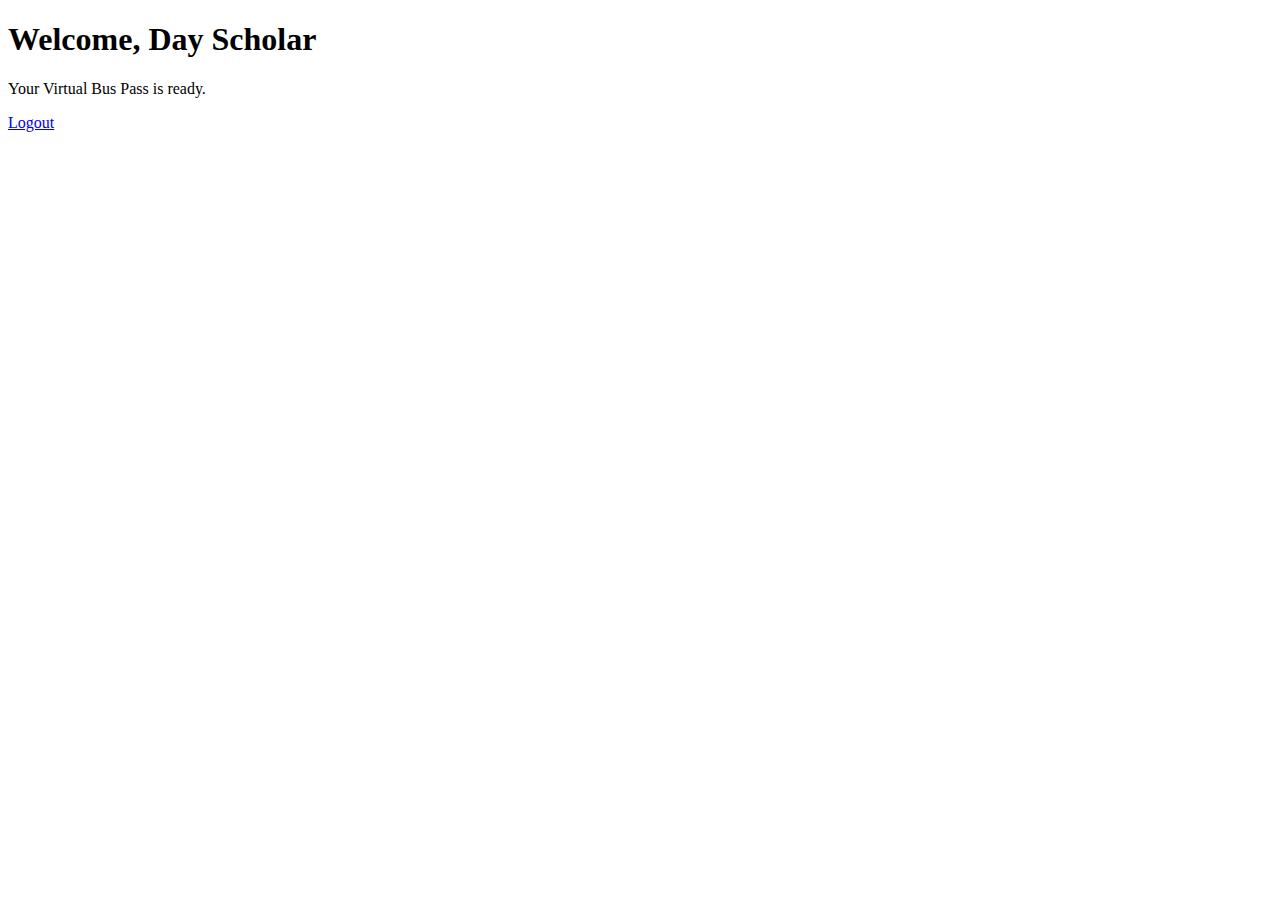
==== MINI_PROJECT!/templates/dayscholar.html @ 7132496d "Update and rename student.html to dayscholar.html" ====
<!DOCTYPE html>
<html lang="en">
<head>
    <meta charset="UTF-8">
    <meta name="viewport" content="width=device-width, initial-scale=1.0">
    <title>Day Scholar Dashboard</title>
</head>
<body>
    <h1>Welcome, Day Scholar</h1>
    <p>Your Virtual Bus Pass is ready.</p>
    <a href="{{ url_for('logout') }}">Logout</a>
</body>
</html>
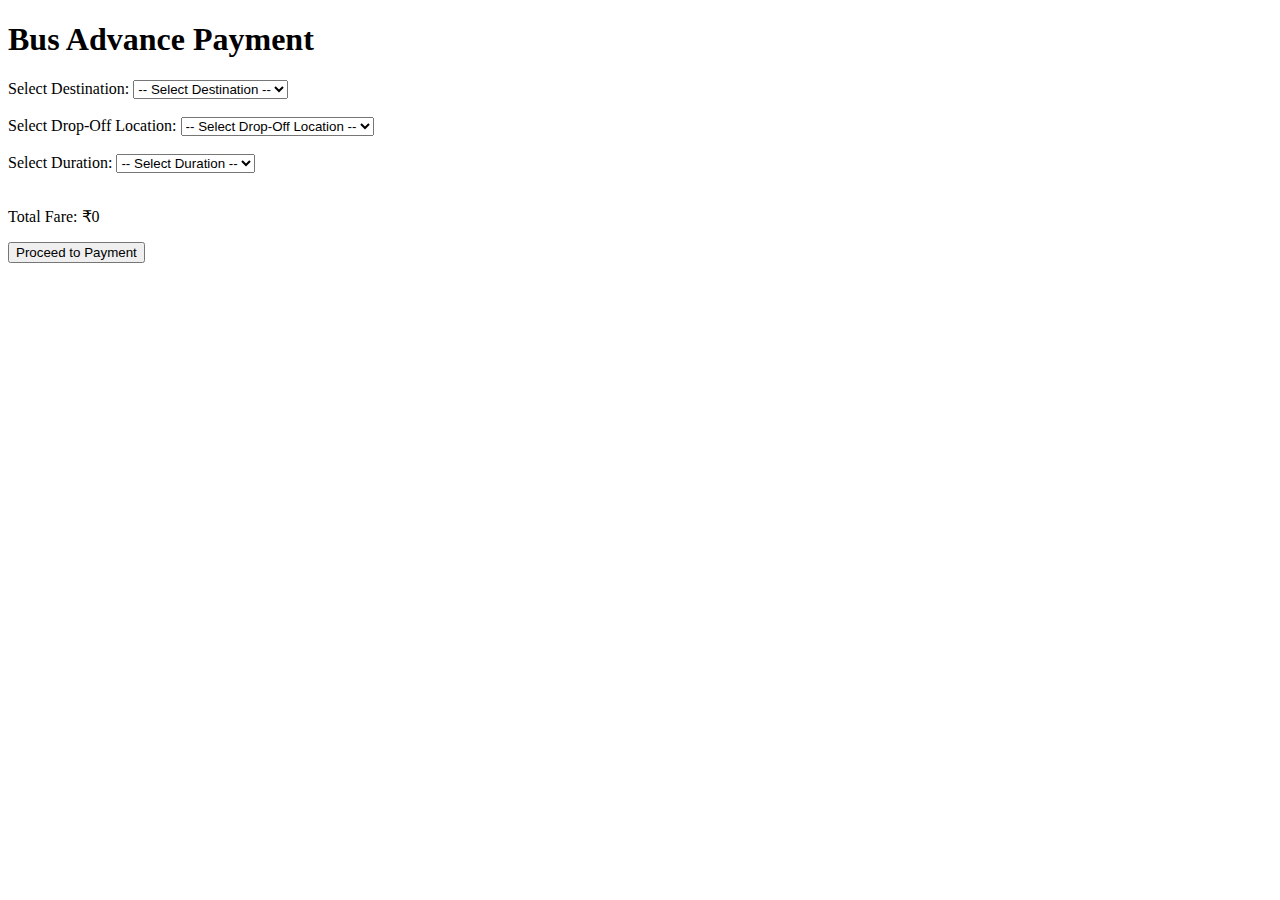
==== commit c83af3fd: "Add files via upload" ====
--- a/MINI_PROJECT!/templates/dayscholar.html
+++ b/MINI_PROJECT!/templates/dayscholar.html
@@ -3,11 +3,106 @@
 <head>
     <meta charset="UTF-8">
     <meta name="viewport" content="width=device-width, initial-scale=1.0">
-    <title>Day Scholar Dashboard</title>
+    <title>Bus Advance Payment</title>
+    <link rel="stylesheet" href="/static/style.css">
+    <script>
+        async function fetchBusData() {
+            try {
+                const response = await fetch('/get_bus_info');
+                const busData = await response.json();
+                populateDestinationOptions(busData);
+                window.globalBusData = busData;
+            } catch (error) {
+                console.error('Failed to fetch bus data:', error);
+            }
+        }
+
+        function populateDestinationOptions(busData) {
+            const destinationSelect = document.getElementById("destinationSelect");
+            destinationSelect.innerHTML = "<option value=''>-- Select Destination --</option>";
+            Object.keys(busData).forEach(destination => {
+                const option = document.createElement("option");
+                option.value = destination;
+                option.textContent = destination;
+                destinationSelect.appendChild(option);
+            });
+
+            destinationSelect.addEventListener("change", () => populateDropOffs(busData));
+        }
+
+        function populateDropOffs(busData) {
+            const destination = document.getElementById("destinationSelect").value;
+            const dropOffSelect = document.getElementById("dropOffSelect");
+            dropOffSelect.innerHTML = "<option value=''>-- Select Drop-Off Location --</option>";
+
+            if (destination && busData[destination]) {
+                busData[destination].locations.forEach((loc, index) => {
+                    const option = document.createElement("option");
+                    option.value = index;
+                    option.textContent = loc;
+                    dropOffSelect.appendChild(option);
+                });
+            }
+            calculateFare();
+        }
+
+        function calculateFare() {
+            const busData = window.globalBusData;
+            const destination = document.getElementById("destinationSelect").value;
+            const dropOffIndex = document.getElementById("dropOffSelect").value;
+            const duration = document.getElementById("durationSelect").value;
+            const fareDisplay = document.getElementById("fareDisplay");
+
+            if (busData && destination && busData[destination] && dropOffIndex !== "" && duration) {
+                const farePerDay = busData[destination].fares[dropOffIndex];
+                const days = duration === "3" ? 90 : 180;
+                const totalFare = farePerDay * days;
+                fareDisplay.textContent = `Total Fare: ₹${totalFare}`;
+            } else {
+                fareDisplay.textContent = "Total Fare: ₹0";
+            }
+        }
+
+        window.onload = fetchBusData;
+    </script>
 </head>
 <body>
-    <h1>Welcome, Day Scholar</h1>
-    <p>Your Virtual Bus Pass is ready.</p>
-    <a href="{{ url_for('logout') }}">Logout</a>
+    <div class="container">
+        <h1>Bus Advance Payment</h1>
+
+        <label for="destinationSelect">Select Destination:</label>
+        <select id="destinationSelect" name="destination" required>
+            <option value="">-- Select Destination --</option>
+        </select>
+        <br>
+        <br>
+        <label for="dropOffSelect">Select Drop-Off Location:</label>
+        <select id="dropOffSelect" name="drop_off_location" onchange="calculateFare()" required>
+            <option value="">-- Select Drop-Off Location --</option>
+        </select>
+        <br>
+        <br>
+        <label for="durationSelect">Select Duration:</label>
+        <select id="durationSelect" name="duration" onchange="calculateFare()" required>
+            <option value="">-- Select Duration --</option>
+            <option value="3">3 Months</option>
+            <option value="6">6 Months</option>
+        </select>
+        <br>
+        <br>
+        <p id="fareDisplay">Total Fare: ₹0</p>
+
+        <form action="/proceed_to_payment_dayscholar" method="post">
+            <input type="hidden" id="selectedBus" name="selectedBus">
+            <button type="submit" onclick="setBusData()">Proceed to Payment</button>
+        </form>
+
+        <script>
+            function setBusData() {
+                const destination = document.getElementById("destinationSelect").value;
+                document.getElementById("selectedBus").value = destination;
+            }
+        </script>
+    </div>
 </body>
-</html>
+</html>